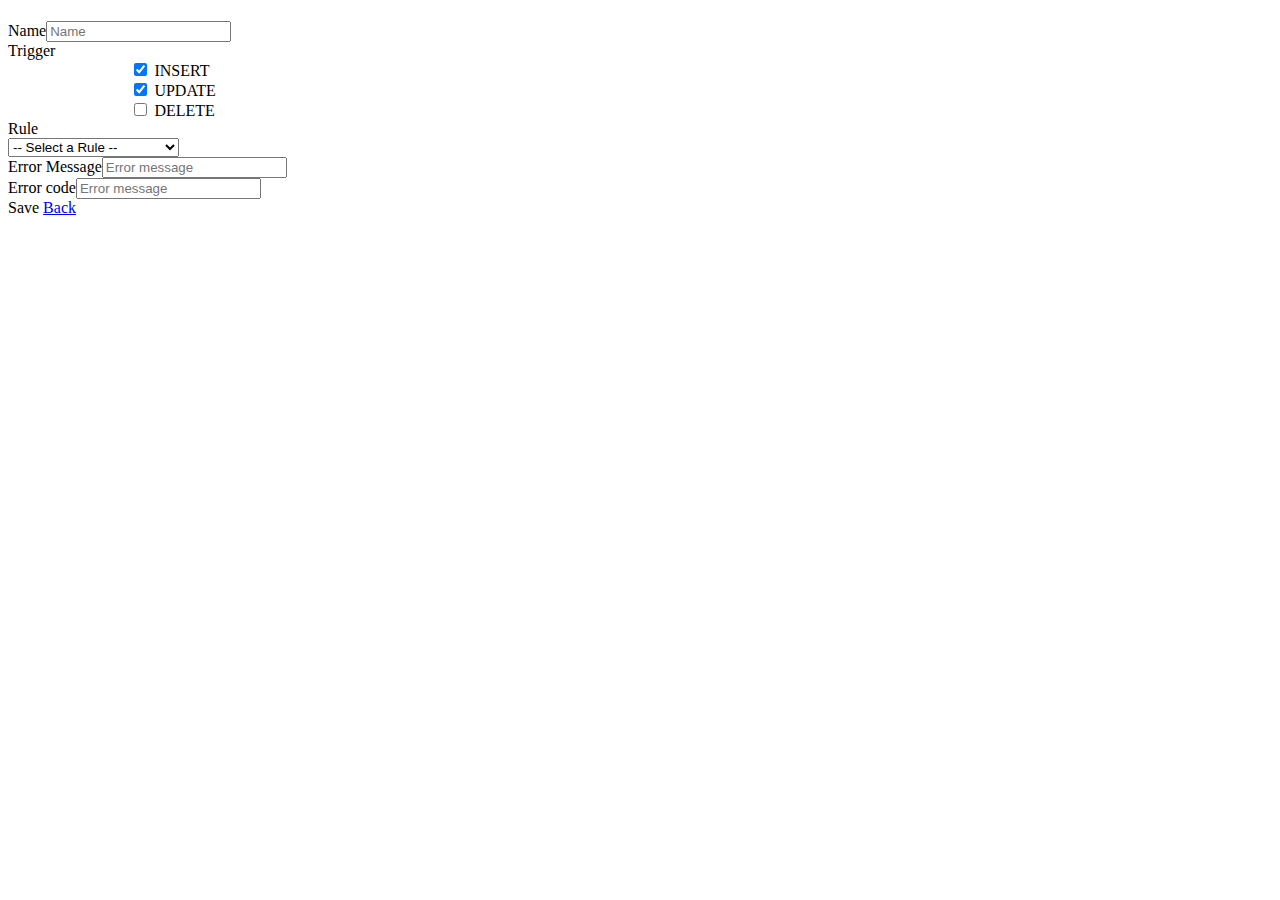
==== src/main/resources/static/rule.html @ 5778b2b4 "Frontend" ====
<!DOCTYPE html>
<html>

<head>
  <meta charset="utf-8">
  <meta name="viewport" content="width=device-width, initial-scale=1">
  <link rel="stylesheet" href="https://cdnjs.cloudflare.com/ajax/libs/font-awesome/4.7.0/css/font-awesome.min.css" type="text/css">
  <link rel="stylesheet" href="https://static.pingendo.com/bootstrap/bootstrap-4.3.1.css">
  <link rel="stylesheet" href="style/style.css">
</head>

<body style="	background-image: url(https://pingendo.com/site-assets/cover.jpg);	background-position: top left;	background-size: 100%;	background-repeat: repeat;">
  <div class="py-5">
    <div class="container">
      <div class="row">
        <div class="col-md-12">
          <h1 class="display-3 text-center text-light" id="head_name"></h1>
        </div>
      </div>
    </div>
  </div>
  <div class="py-5" style="">
    <div class="container p-2" style="	background-image: linear-gradient(to bottom, rgba(255,255,255, 1), rgba(255,255,255, 1));	background-position: top left;	background-size: 100%;	background-repeat: repeat;">
      <div class="row">
        <div class="col-md-12 p-3">
          <form id="generate_rule">
          	<div class="form-group" id="form_rule_name"><label>Name</label><input type="text" class="form-control" placeholder="Name" name="rule_name" required>
            <div class="form-group" id="form_trigger"><label>Trigger</label><br>
                <input class="form-check-input trigger-check" type="checkbox" value="INSERT" id="trigger_insert" name="event_types_insert" checked>
                  <label class="form-check-label" for="trigger_insert">
                    INSERT
                  </label><br>
                <input class="form-check-input trigger-check" type="checkbox" value="UPDATE" id="trigger_update" name="event_types_update" checked>
                  <label class="form-check-label" for="trigger_update">
                    UPDATE
                  </label><br>               
                <input class="form-check-input trigger-check" type="checkbox" value="DELETE" name="event_types_insert" id="trigger_delete">
                  <label class="form-check-label" for="trigger_delete">
                    DELETE
                  </label>                
            </div>
            <div class="form-group"> <label>Rule</label><br>
              <select id="form_rule" name="rule">
                <option value="-">-- Select a Rule --</option>
                <option value="ARNG">Attribute Range Rule</option>
                <option value="ACMP">Attribute Compare rule</option>
                <option value="ALIS">Attribute List rule </option>
                <option value="TCMP">Tuple Compare rule</option>
                <option value="ICMP">Inter-Entity Compare rule</option>
              </select>
                <div class="form-group" id="form_group_operator_arng"><label>Operator</label><br>
                  <select name="comparison_operator">
                    <option value="-">-- Select an Operator --</option>
                    <option value="BETWEEN">BETWEEN</option>
                    <option value="NOT BETWEEN">NOT BETWEEN</option>                                                                                              
                  </select>
                </div> 
                <div class="form-group" id="form_group_column"><label>Column</label><br>
                  <select id="column1" name="column1">
                    <option value="-">-- Select a Column --</option>
                  </select>
                </div> 
                <div class="form-group" id="form_group_operator"><label>Operator</label><br>
                  <select name="relational_operator">
                    <option value="-">-- Select an Operator --</option>
                    <option value="=">=</option>
                    <option value="!=">!=</option>
                    <option value=">">></option>
                    <option value="<"><</option>
                    <option value=">=">>=</option>
                    <option value="<="><=</option>                                                                                                
                  </select>
                </div>
                <div class="form-group" id="form_group_table"><label>Target Table</label><br>
                  <select id="table" name="table">
                    <option value="-">-- Select a Table --</option>
                  </select>
                </div>                 
                <div class="form-group" id="form_group_column2"><label>Target Column</label><br>
                  <select id="column2" name="column2">
                    <option value="-">-- Select a Column --</option>
                  </select>
                </div>   
                <div class="form-group" id="form_group_value"><label>Value</label><input type="text" class="form-control" placeholder="Value" name="value1"></div>
                <div class="form-group" id="form_group_value_extra"><label>Value</label><input type="text" class="form-control" placeholder="Value" name="value2"></div>
                <div class="form-group" id="form_group_list"><label>In List</label><input type="text" class="form-control" placeholder="Example: apple, pear, banana" name="form_list"></div>
                <div class="form-group"><label>Error Message</label><input type="text" class="form-control" placeholder="Error message" name="error"></div>
                <div class="form-group"><label>Error code</label><input type="number" class="form-control" placeholder="Error message" name="code"></div>
                <input type="hidden" id="form_table" name="current_table">
                <input type="hidden" id="form_column" name="current_column">
              </div>
            </div>
          </form>
        </div>
      </div>
      <a class="btn btn-info" id="form_save">Save</a>
      <a class="btn btn-info" href="table.html">Back</a>
      <script src="https://code.jquery.com/jquery-3.3.1.slim.min.js" integrity="sha384-q8i/X+965DzO0rT7abK41JStQIAqVgRVzpbzo5smXKp4YfRvH+8abtTE1Pi6jizo" crossorigin="anonymous"></script>
      <script src="https://cdnjs.cloudflare.com/ajax/libs/popper.js/1.14.6/umd/popper.min.js" integrity="sha384-wHAiFfRlMFy6i5SRaxvfOCifBUQy1xHdJ/yoi7FRNXMRBu5WHdZYu1hA6ZOblgut" crossorigin="anonymous"></script>
      <script src="https://stackpath.bootstrapcdn.com/bootstrap/4.3.1/js/bootstrap.min.js" integrity="sha384-JjSmVgyd0p3pXB1rRibZUAYoIIy6OrQ6VrjIEaFf/nJGzIxFDsf4x0xIM+B07jRM" crossorigin="anonymous"></script>
      <script src="script/rule.js"></script>
    </div>
  </div>
</body>

</html>
---- src/main/resources/static/style/style.css ----
.trigger-check {
  	margin-left: 10%;
}
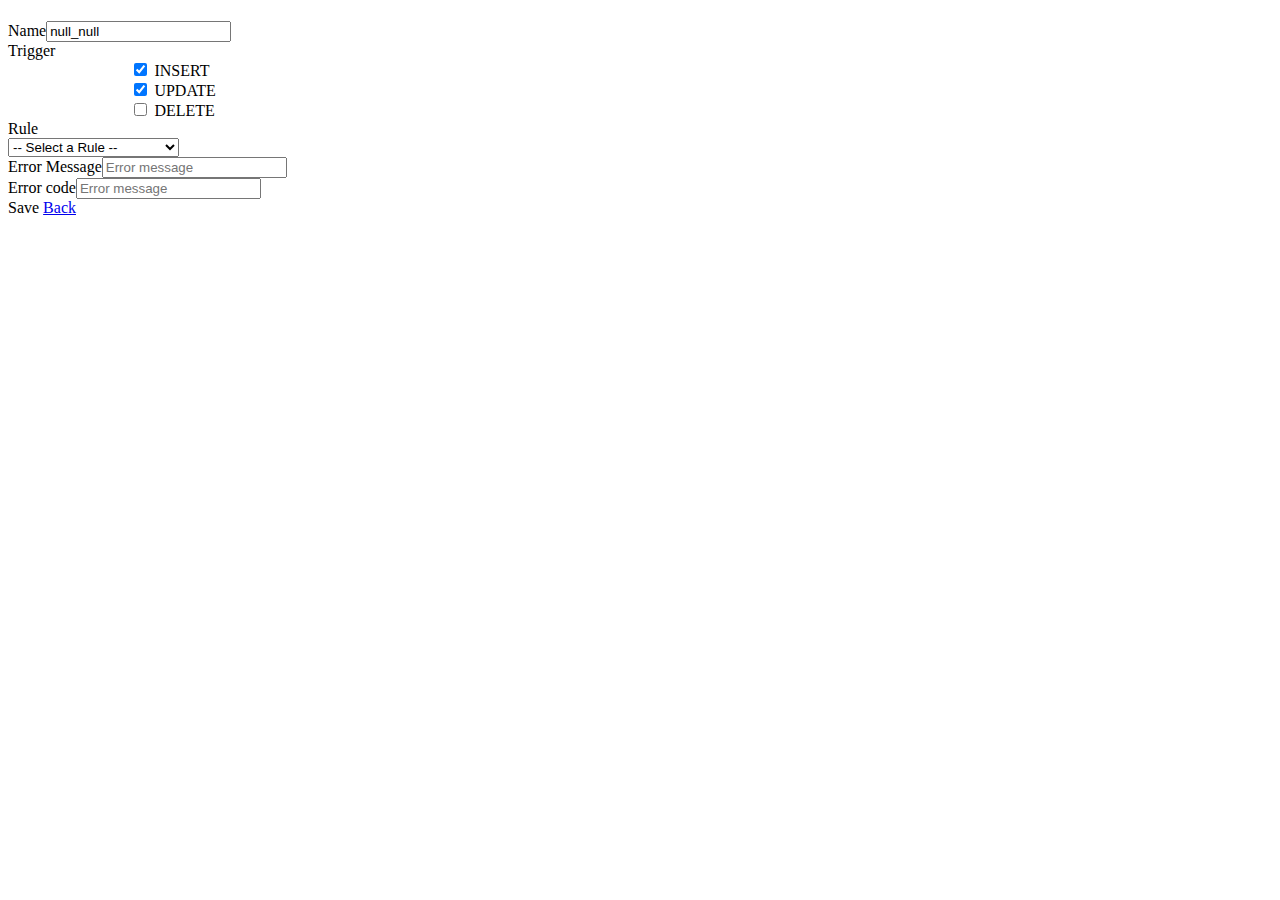
==== commit 73790fc8: "changes" ====
--- a/src/main/resources/static/rule.html
+++ b/src/main/resources/static/rule.html
@@ -26,21 +26,21 @@
           <form id="generate_rule">
           	<div class="form-group" id="form_rule_name"><label>Name</label><input type="text" class="form-control" placeholder="Name" name="rule_name" required>
             <div class="form-group" id="form_trigger"><label>Trigger</label><br>
-                <input class="form-check-input trigger-check" type="checkbox" value="INSERT" id="trigger_insert" name="event_types_insert" checked>
+                <input id="trigger_insert" class="form-check-input trigger-check" type="checkbox" value="INSERT" id="trigger_insert" name="event_types_insert" checked>
                   <label class="form-check-label" for="trigger_insert">
                     INSERT
                   </label><br>
-                <input class="form-check-input trigger-check" type="checkbox" value="UPDATE" id="trigger_update" name="event_types_update" checked>
+                <input id="trigger_update" class="form-check-input trigger-check" type="checkbox" value="UPDATE" id="trigger_update" name="event_types_update" checked>
                   <label class="form-check-label" for="trigger_update">
                     UPDATE
                   </label><br>               
-                <input class="form-check-input trigger-check" type="checkbox" value="DELETE" name="event_types_insert" id="trigger_delete">
+                <input id="trigger_delete" class="form-check-input trigger-check" type="checkbox" value="DELETE" name="event_types_insert" id="trigger_delete">
                   <label class="form-check-label" for="trigger_delete">
                     DELETE
                   </label>                
             </div>
             <div class="form-group"> <label>Rule</label><br>
-              <select id="form_rule" name="rule">
+              <select id="form_rule" name="rule" required>
                 <option value="-">-- Select a Rule --</option>
                 <option value="ARNG">Attribute Range Rule</option>
                 <option value="ACMP">Attribute Compare rule</option>
@@ -49,19 +49,26 @@
                 <option value="ICMP">Inter-Entity Compare rule</option>
               </select>
                 <div class="form-group" id="form_group_operator_arng"><label>Operator</label><br>
-                  <select name="comparison_operator">
+                  <select id="comparison_operator" name="comparison_operator">
                     <option value="-">-- Select an Operator --</option>
                     <option value="BETWEEN">BETWEEN</option>
-                    <option value="NOT BETWEEN">NOT BETWEEN</option>                                                                                              
+                    <option value="!BETWEEN">NOT BETWEEN</option>                                                                                              
                   </select>
                 </div> 
+                <div class="form-group" id="form_group_operator_acmp"><label>Operator</label><br>
+                  <select id="list_operator" name="list_operator">
+                    <option value="-">-- Select an Operator --</option>
+                    <option value="IN">IN</option>
+                    <option value="!IN">NOT IN</option>                                                                                              
+                  </select>
+                </div>                 
                 <div class="form-group" id="form_group_column"><label>Column</label><br>
                   <select id="column1" name="column1">
                     <option value="-">-- Select a Column --</option>
                   </select>
                 </div> 
                 <div class="form-group" id="form_group_operator"><label>Operator</label><br>
-                  <select name="relational_operator">
+                  <select id="relational_operator" name="relational_operator">
                     <option value="-">-- Select an Operator --</option>
                     <option value="=">=</option>
                     <option value="!=">!=</option>
@@ -84,8 +91,8 @@
                 <div class="form-group" id="form_group_value"><label>Value</label><input type="text" class="form-control" placeholder="Value" name="value1"></div>
                 <div class="form-group" id="form_group_value_extra"><label>Value</label><input type="text" class="form-control" placeholder="Value" name="value2"></div>
                 <div class="form-group" id="form_group_list"><label>In List</label><input type="text" class="form-control" placeholder="Example: apple, pear, banana" name="form_list"></div>
-                <div class="form-group"><label>Error Message</label><input type="text" class="form-control" placeholder="Error message" name="error"></div>
-                <div class="form-group"><label>Error code</label><input type="number" class="form-control" placeholder="Error message" name="code"></div>
+                <div class="form-group"><label>Error Message</label><input id="error" type="text" class="form-control" placeholder="Error message" name="error" required></div>
+                <div class="form-group"><label>Error code</label><input id="error_code" type="number" class="form-control" placeholder="Error message" name="code" required></div>
                 <input type="hidden" id="form_table" name="current_table">
                 <input type="hidden" id="form_column" name="current_column">
               </div>
